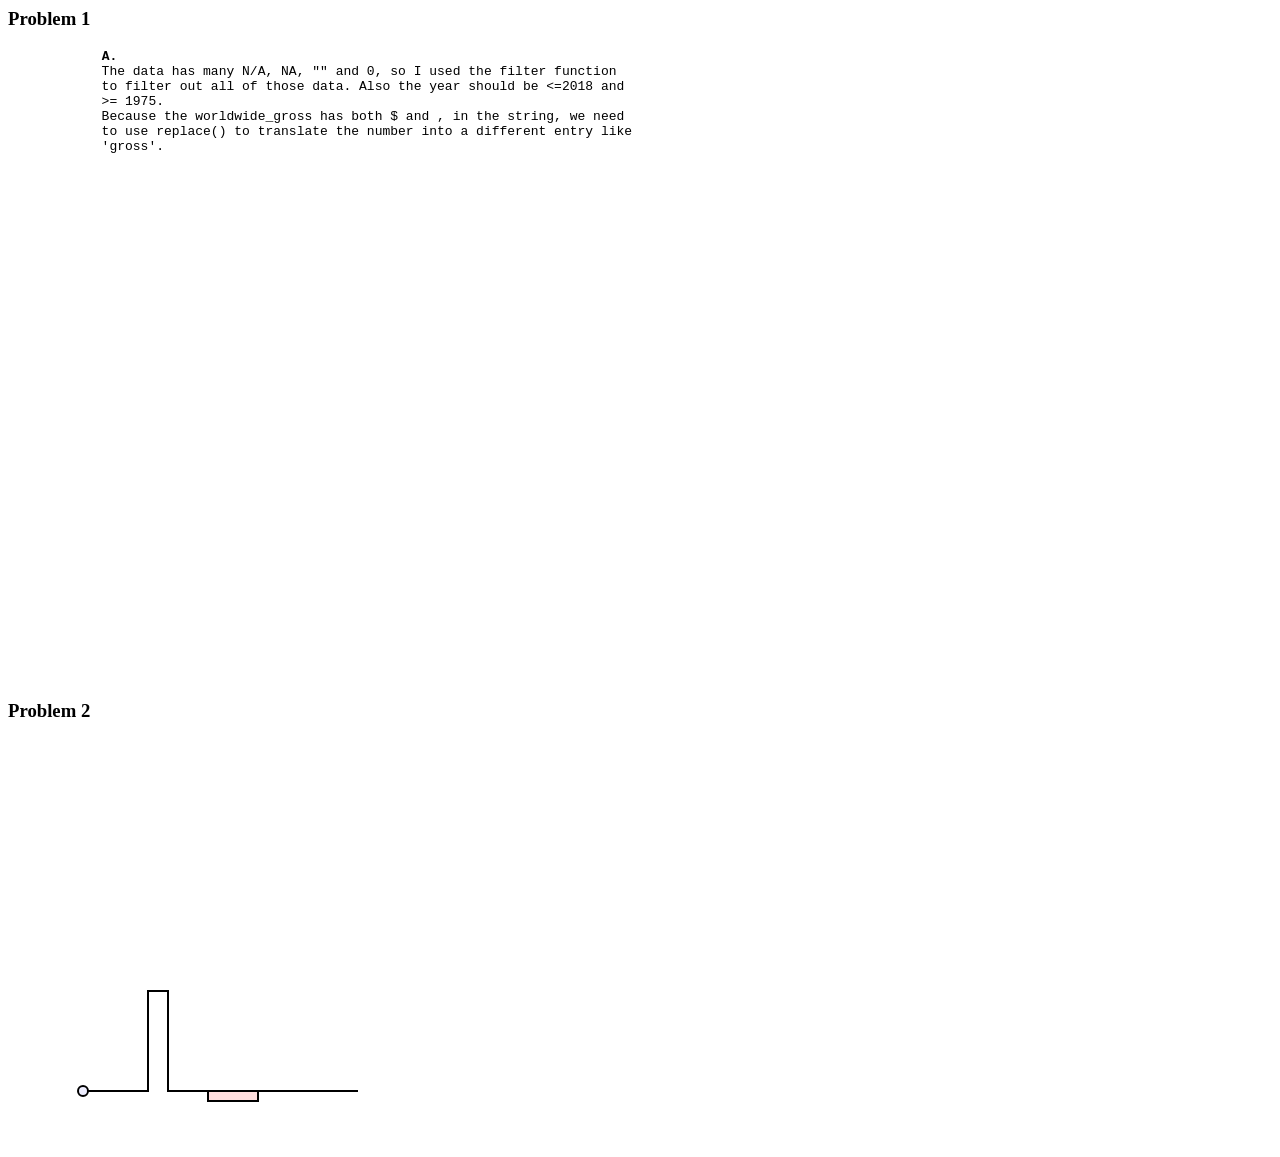
==== hw4/index.html @ 794f989a "almost finish" ====
<head>
    <meta charset="UTF-8">
    <script src="https://d3js.org/d3.v5.min.js"></script>
</head>
<body>
    <h3>Problem 1</h3>
    <p id="p1">
        <pre>
            <b>A.</b>
            The data has many N/A, NA, "" and 0, so I used the filter function
            to filter out all of those data. Also the year should be <=2018 and
            >= 1975.
            Because the worldwide_gross has both $ and , in the string, we need
            to use replace() to translate the number into a different entry like
            'gross'.
        </pre>
        <svg id="movie" height="500" width="800"></svg>
        <script>

            let svgMovie = d3.select("svg#movie");
            let width = svgMovie.attr("width");
            let height = svgMovie.attr("height");
            let margin = {top: 20, right: 20, bottom: 40, left: 40};
            let chartWidth = width - margin.left - margin.right;
            let chartHeight = height - margin.top - margin.bottom;

            var blockbustersData;

            d3.json("./blockbusters.json").then(function(data) {
                console.log(data.length);
                // console.log(data[0]);
                
                var count = 0;
                // console.log(data[0].worldwide_gross);
                
                data.forEach((d, i) => {
                    // replace all $ and , in the string
                    d['gross'] = Number(d['worldwide_gross'].replace(/\$|,/g,""));
                });
                data = data.filter(
                    d => d['Main_Genre'] != 0 && 
                    d['imdb_rating'] != 0 && 
                    d['length'] != 0 && 
                    d['rank_in_year'] != 0 &&
                    d['rating'] != 0 &&
                    d['studio'] != 0 &&
                    d['worldwide_gross'] != 0 &&
                    d['year'] != 0 &&
                    d['year'] <= 2018 &&
                    d['year'] >= 1975

                );
                blockbustersData = data;
                
                // calculate min and max then scale
                const grossMin = d3.min(data, d => d['gross']);
                const grossMax = d3.max(data, d => d['gross']);
                const grossScale = d3.scaleLog()
                            .domain([grossMin, grossMax])
                            .range([chartHeight, 0]);

                const yearMin = d3.min(data, d => d['year']);
                const yearMax = d3.max(data, d => d['year']);
                const yearScale = d3.scaleLinear()
                            .domain([yearMin, yearMax])
                            .range([0, chartWidth]);

                const imdbMin = d3.min(data, d => d['imdb_rating']);
                const imdbMax = d3.max(data, d => d['imdb_rating']);
                const imdbScale = d3.scaleLinear()
                            .domain([imdbMin, imdbMax])
                            .range([0.5, 10]);
                const genreScale = d3.scaleOrdinal(d3.schemeCategory10);

                let leftAxis = d3.axisLeft(grossScale).ticks(10, "~g").tickSize(0);
                svgMovie.append("g").attr("class", "y axis")
                    .attr("transform","translate("+ (margin.left) +","+ margin.top +")")
                    .call(leftAxis);
                let bottomAxis = d3.axisBottom(yearScale).ticks(20, "~g");
                svgMovie.append("g").attr("class", "x axis")
                    .attr("transform","translate("+ margin.left +","+ (margin.top + chartHeight) +")")
                    .call(bottomAxis);
                // console.log(grossMin);
                // console.log(grossMax);
                
                let leftGridlines = d3.axisLeft(grossScale).tickSize(-chartWidth).tickFormat("");
                svgMovie.append("g").attr("class", "y gridlines")
                    .style("color", "#C8C8C8")
                    .attr("transform","translate("+ (margin.left) +","+ margin.top +")")
                    .call(leftGridlines);
                
                let bottomGridlines = d3.axisBottom(yearScale).tickSize(chartHeight).ticks(20).tickFormat("");
                svgMovie.append("g").attr("class", "x gridlines")
                    .style("color", "#C8C8C8")
                    .attr("transform", "translate(" + (margin.left) +"," + (margin.top)+")")
                    .call(bottomGridlines);

                let scatter = svgMovie.append("g")
                    .attr("transform","translate("+margin.left+","+margin.top+")");
                blockbustersData.forEach((d,i) => {
                    let movieCircle = scatter.append("circle")
                        .attr("cx", yearScale(d['year']))
                        .attr("cy", grossScale(d['gross']))
                        .attr("r", imdbScale(d['imdb_rating']))
                        .style("fill", genreScale(d['Main_Genre']))
                        .style("opacity", 0.4);
                    
                    movieCircle.on("mouseover", function() {
                        // console.log(d3.select(this));
                        d3.select(this)
                            .transition().duration(200)
                            .attr("r", imdbScale(d['imdb_rating'])*2);
                        
                        // add a label
                        //TODO: 2012 still stay on the graph
                        scatter.append("text")
                            .attr("id", d['title'].replace(/[ _\-,.:'"#!\?]/g,""))
                            .attr("x", yearScale(d['year']))
                            .attr("y", grossScale(d['gross'])-10)
                            .text(d["title"])
                            .attr("text-anchor", "middle")
                            .attr("font-size", 15)
                            .attr("font-family", "Arial");
                        
                    });

                    movieCircle.on("mouseout", function() {
                        d3.select(this)
                            .transition().duration(200)
                            .attr("r", imdbScale(d['imdb_rating']));

                        d3.select("#"+d['title'].replace(/[ _\-,.:'"#!\?]/g,"")).remove();
                    })
                });


                // blockbustersData = data.filter()
        }).catch( e => { console.log("Error detected:" + e.message);});  
        </script>
    </p>
    <p id="p2">
        <h3>Problem 2</h3>
        <svg id="ball" height="400" width="400">
            <g id="background" style="stroke: #000; stroke-width: 2px; fill: none;">
            <!--- Wall is 13 meters from pitcher. 20 meters tall and 4 meters thick. Target is between 8 meters and 18 meters from the wall. --->
            <path d="M75 350 H 140 V 250 H 160 V 350 H 350"/>
            <!--- 1 meter is 5px, so our pitcher is at (15,10) from the lower left corner ---> <circle id="pitcher" cx="75" cy="350" r="5" style="fill: #EEF"/>
            <!-- Our target is between (40,10) and (50,10) from the lower left --->
            <rect id="target" x="200" y="350" width="50" height="10" style="fill: #FDD"/>
            </g>
        </svg>
        <script>
            const g = 3.71;
            const height_wall = 20;
            const width_wall = 4;
            const dist_wall = 13;
            // create scale for 5 pixels/m
            // for x-axis, domain 0,35, range 75, 350.
            let svg = d3.select("svg#ball");
            const xScale = d3.scaleLinear().domain([0,55]).range([75,350]);
            // reverse the range for yScale
            const yScale = d3.scaleLinear().domain([0, 70]).range([350,0]);
            function trajectory(initialVelocity, angle) {
                var vxi = initialVelocity*Math.cos(angle/180*Math.PI);
                
                var vyi = initialVelocity*Math.sin(angle/180*Math.PI);
                var tmax = 2*vyi/g.toFixed(1);
                var tTouch = 13/vxi.toFixed(1);
                var tOver = 17/vxi.toFixed(1);
                var tOver_height = vyi*tOver - 0.5*g*tOver*tOver;
                var ground;

                console.log(vxi);
                console.log(vyi);
                
                console.log(tmax);
                
                var array = [];

                for (var t = 0; t < tmax; t = t + 0.1) {
                    if (t < tTouch) {
                        ground = 0;
                    }
                    else if (t <= tOver && t >= tTouch) {
                        ground = 20;
                    }
                    else if (t > tOver && tOver_height < 20){
                        ground = 20;
                    }
                    else if (t > tOver && tOver_height >20) {
                        ground = 0;
                    }
                    array.push({
                            "ground": ground,
                            "x": xScale(vxi*t),
                            "y": yScale(vyi*t - 0.5*g*t*t),
                            "xVelocity": vxi,
                            "yVelocity": vyi - g*t,
                            "xAcceleration": 0,
                            "yAcceleration": g
                        });
                }
                return array;

            };
            
            // var testArray = trajectory(14,75);
            function plotTrajectory(array, color) {
                console.log(color);
                
                var trajectory = d3.line()
                    .x(function(d,i) {
                        return d['x'];
                    })
                    .y(function(d,i) {
                        return d['y'];
                    })
                    .curve(d3.curveMonotoneX)
                svg.append("path")
                    .attr("d", trajectory(array))
                    .style("stroke", color)
                    .style("fill", "none")
                    .attr("stroke-width", 5)
                    .attr("opacity", 0.25)
                var landingPoint = array[array.length-1];
                var txt;
                var distance = ((landingPoint.x - 75)/5).toFixed(1);
                var totalTime = (distance/landingPoint.xVelocity).toFixed(1);
                if (landingPoint.ground == 20) {
                    txt = "Missed, ";
                }
                else if (landingPoint.ground == 0) {
                    txt = "HIT, ";
                }
                svg.append("text")
                    .attr("x", landingPoint.x + 10)
                    .attr("y", 345)
                    .text(txt + totalTime + "s," + distance + "m")
                    .style("font-size", 10)
                    .style("font-family", "Arial")
                    // .attr("text-anchor", "middle")
                
            }
            // function redGround(array)
            // function hitOrMissed(array) {
            //     if 
            // }
            plotTrajectory(trajectory(14,75), "#ff8b00");
            // plotTrajectory(trajectory(19,79.6), "#30e3ca");
            // plotTrajectory(trajectory(20,77), "#0c005a");
            // plotTrajectory(trajectory(13,69), "#0c005a");
            console.log(trajectory(13, 69));

        </script>
    </p>
</body>
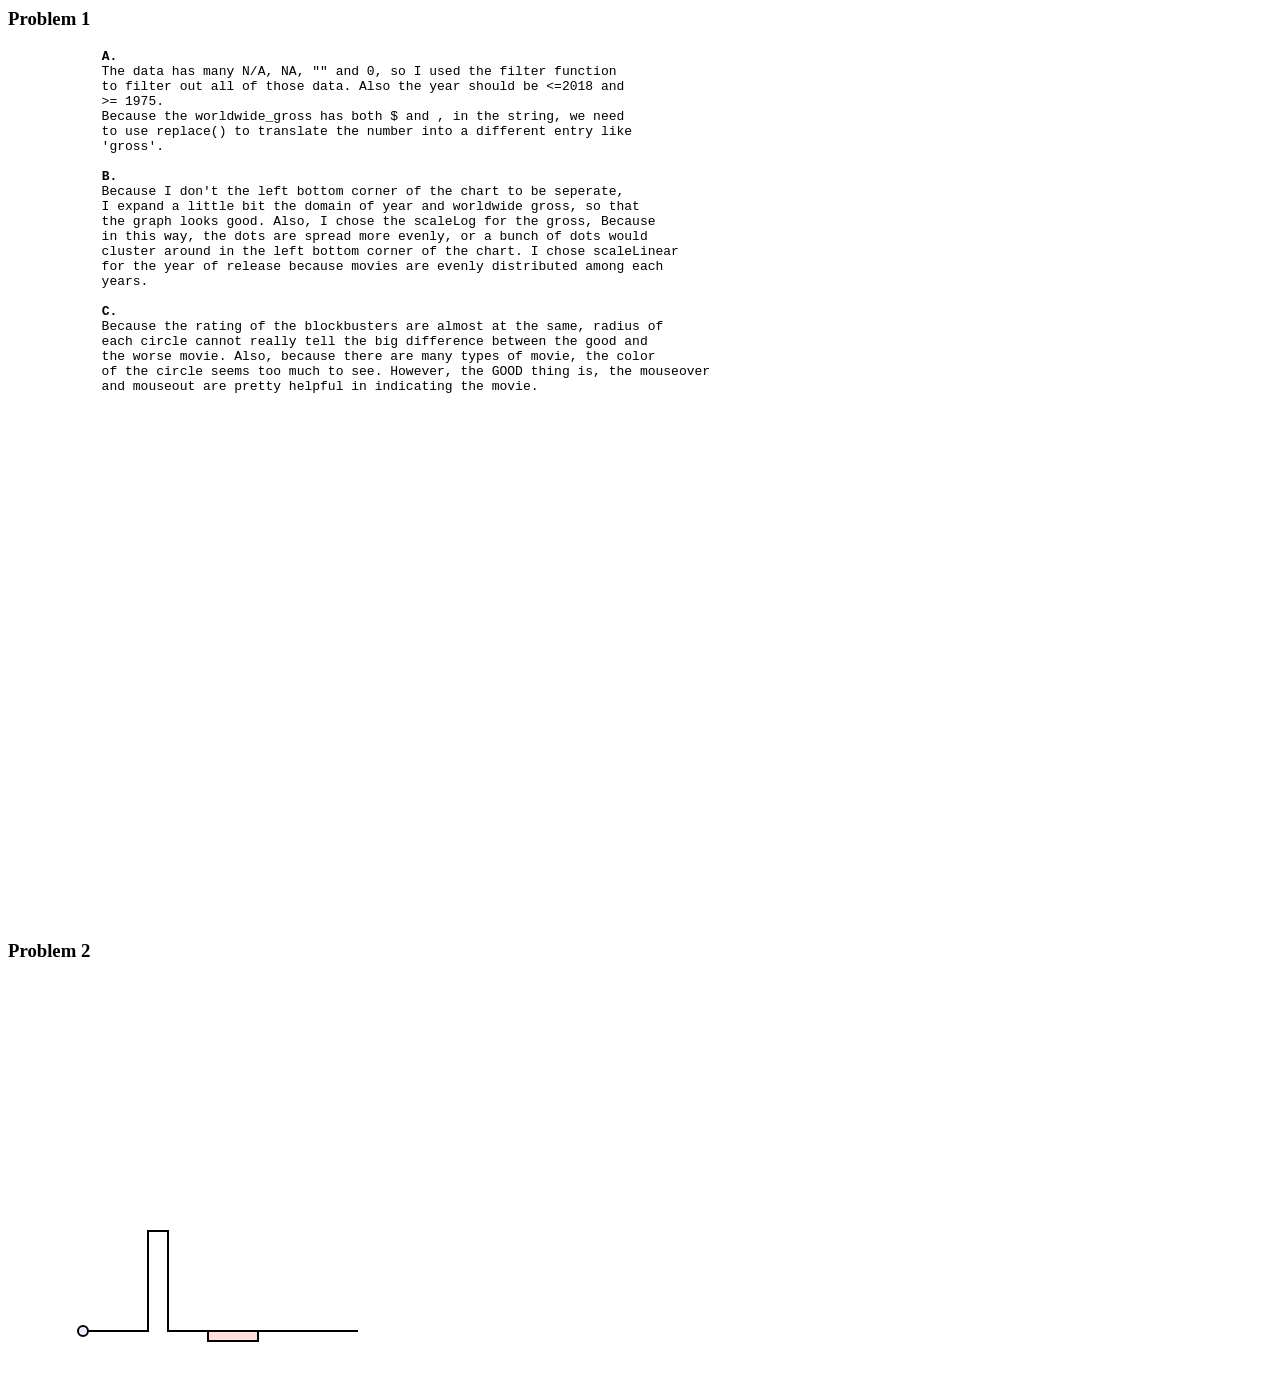
==== commit 4ed21e87: "99.9% complete" ====
--- a/hw4/index.html
+++ b/hw4/index.html
@@ -13,6 +13,22 @@
             Because the worldwide_gross has both $ and , in the string, we need
             to use replace() to translate the number into a different entry like
             'gross'.
+            
+            <b>B.</b>
+            Because I don't the left bottom corner of the chart to be seperate,
+            I expand a little bit the domain of year and worldwide gross, so that 
+            the graph looks good. Also, I chose the scaleLog for the gross, Because
+            in this way, the dots are spread more evenly, or a bunch of dots would 
+            cluster around in the left bottom corner of the chart. I chose scaleLinear
+            for the year of release because movies are evenly distributed among each 
+            years. 
+
+            <b>C.</b>
+            Because the rating of the blockbusters are almost at the same, radius of 
+            each circle cannot really tell the big difference between the good and 
+            the worse movie. Also, because there are many types of movie, the color 
+            of the circle seems too much to see. However, the GOOD thing is, the mouseover 
+            and mouseout are pretty helpful in indicating the movie.
         </pre>
         <svg id="movie" height="500" width="800"></svg>
         <script>
@@ -56,13 +72,15 @@
                 const grossMin = d3.min(data, d => d['gross']);
                 const grossMax = d3.max(data, d => d['gross']);
                 const grossScale = d3.scaleLog()
-                            .domain([grossMin, grossMax])
+                            .domain([grossMin/1.5, grossMax*1.4])
                             .range([chartHeight, 0]);
 
                 const yearMin = d3.min(data, d => d['year']);
                 const yearMax = d3.max(data, d => d['year']);
+                console.log(typeof(Number(yearMin)));
+                
                 const yearScale = d3.scaleLinear()
-                            .domain([yearMin, yearMax])
+                            .domain([yearMin-1, Number(yearMax)+1])
                             .range([0, chartWidth]);
 
                 const imdbMin = d3.min(data, d => d['imdb_rating']);
@@ -72,26 +90,34 @@
                             .range([0.5, 10]);
                 const genreScale = d3.scaleOrdinal(d3.schemeCategory10);
 
-                let leftAxis = d3.axisLeft(grossScale).ticks(10, "~g").tickSize(0);
+                let leftAxis = d3.axisLeft(grossScale).ticks(9, d3.format("$.01s")).tickSize(0);
                 svgMovie.append("g").attr("class", "y axis")
+                    .style("color", "#10316b")
                     .attr("transform","translate("+ (margin.left) +","+ margin.top +")")
                     .call(leftAxis);
-                let bottomAxis = d3.axisBottom(yearScale).ticks(20, "~g");
+                let bottomAxis = d3.axisBottom(yearScale).ticks(40, "~g");
                 svgMovie.append("g").attr("class", "x axis")
+                    .style("color", "#10316b")
                     .attr("transform","translate("+ margin.left +","+ (margin.top + chartHeight) +")")
-                    .call(bottomAxis);
+                    .call(bottomAxis)
+                    .selectAll("text")
+                        .attr("y", 8)
+                        .attr("x", 8)
+                        .attr("transform", "rotate(45)")
+                        .attr("text-anchor", "start")
+
                 // console.log(grossMin);
                 // console.log(grossMax);
                 
                 let leftGridlines = d3.axisLeft(grossScale).tickSize(-chartWidth).tickFormat("");
                 svgMovie.append("g").attr("class", "y gridlines")
-                    .style("color", "#C8C8C8")
+                    .style("color", "#eeeeee")
                     .attr("transform","translate("+ (margin.left) +","+ margin.top +")")
                     .call(leftGridlines);
                 
-                let bottomGridlines = d3.axisBottom(yearScale).tickSize(chartHeight).ticks(20).tickFormat("");
+                let bottomGridlines = d3.axisBottom(yearScale).tickSize(chartHeight).ticks(40).tickFormat("");
                 svgMovie.append("g").attr("class", "x gridlines")
-                    .style("color", "#C8C8C8")
+                    .style("color", "#eeeeee")
                     .attr("transform", "translate(" + (margin.left) +"," + (margin.top)+")")
                     .call(bottomGridlines);
 
@@ -107,6 +133,8 @@
                     
                     movieCircle.on("mouseover", function() {
                         // console.log(d3.select(this));
+                        // console.log(this);
+                        
                         d3.select(this)
                             .transition().duration(200)
                             .attr("r", imdbScale(d['imdb_rating'])*2);
@@ -120,7 +148,7 @@
                             .text(d["title"])
                             .attr("text-anchor", "middle")
                             .attr("font-size", 15)
-                            .attr("font-family", "Arial");
+                            .attr("font-family", "Arial")
                         
                     });
 
@@ -169,11 +197,6 @@
                 var tOver = 17/vxi.toFixed(1);
                 var tOver_height = vyi*tOver - 0.5*g*tOver*tOver;
                 var ground;
-
-                console.log(vxi);
-                console.log(vyi);
-                
-                console.log(tmax);
                 
                 var array = [];
 
@@ -206,7 +229,7 @@
             
             // var testArray = trajectory(14,75);
             function plotTrajectory(array, color) {
-                console.log(color);
+                // console.log(color);
                 
                 var trajectory = d3.line()
                     .x(function(d,i) {
@@ -222,20 +245,33 @@
                     .style("fill", "none")
                     .attr("stroke-width", 5)
                     .attr("opacity", 0.25)
+                    // opacity with 0.75 looks so much better
                 var landingPoint = array[array.length-1];
                 var txt;
                 var distance = ((landingPoint.x - 75)/5).toFixed(1);
                 var totalTime = (distance/landingPoint.xVelocity).toFixed(1);
-                if (landingPoint.ground == 20) {
+                if (landingPoint.ground == 20 || landingPoint.x >= 250) {
                     txt = "Missed, ";
                 }
                 else if (landingPoint.ground == 0) {
                     txt = "HIT, ";
                 }
                 svg.append("text")
-                    .attr("x", landingPoint.x + 10)
+                    .attr("x", landingPoint.x + 5)
+                    .attr("y", 325)
+                    .text(txt)
+                    .style("font-size", 10)
+                    .style("font-family", "Arial")
+                svg.append("text")
+                    .attr("x", landingPoint.x + 5)
+                    .attr("y", 335)
+                    .text(totalTime + "s,")
+                    .style("font-size", 10)
+                    .style("font-family", "Arial")
+                svg.append("text")
+                    .attr("x", landingPoint.x + 5)
                     .attr("y", 345)
-                    .text(txt + totalTime + "s," + distance + "m")
+                    .text(distance + "m")
                     .style("font-size", 10)
                     .style("font-family", "Arial")
                     // .attr("text-anchor", "middle")
@@ -246,11 +282,55 @@
             //     if 
             // }
             plotTrajectory(trajectory(14,75), "#ff8b00");
-            // plotTrajectory(trajectory(19,79.6), "#30e3ca");
-            // plotTrajectory(trajectory(20,77), "#0c005a");
+            plotTrajectory(trajectory(19,80), "#30e3ca");
+            plotTrajectory(trajectory(20,77), "#0c005a");
+            plotTrajectory(trajectoryWithWind(13,80,1), "#DF302E");
             // plotTrajectory(trajectory(13,69), "#0c005a");
-            console.log(trajectory(13, 69));
-
+            console.log(trajectory(20, 77));
+            function trajectoryWithWind(initialVelocity, angle, windAcceleraton) {
+                var vxi = initialVelocity*Math.cos(angle/180*Math.PI);
+                var vyi = initialVelocity*Math.sin(angle/180*Math.PI);
+                var tmax = 2*vyi/g.toFixed(1);
+                var tTouch;
+                var tOver;
+                var tOver_height;
+                var ground;
+
+                // console.log(vxi);
+                // console.log(vyi);
+                
+                // console.log(tmax);
+                
+                var array = [];
+
+                for (var t = 0; t < tmax; t = t + 0.1) {
+                    tTouch = 13/(vxi+windAcceleraton*t).toFixed(1);
+                    tOver = 17/(vxi+windAcceleraton*t).toFixed(1);
+                    tOver_height = vyi*tOver - 0.5*g*tOver*tOver;
+                    if (t < tTouch) {
+                        ground = 0;
+                    }
+                    else if (t <= tOver && t >= tTouch) {
+                        ground = 20;
+                    }
+                    else if (t > tOver && tOver_height < 20){
+                        ground = 20;
+                    }
+                    else if (t > tOver && tOver_height >20) {
+                        ground = 0;
+                    }
+                    array.push({
+                            "ground": ground,
+                            "x": xScale(vxi*t + 0.5*windAcceleraton*t*t),
+                            "y": yScale(vyi*t - 0.5*g*t*t),
+                            "xVelocity": vxi+windAcceleraton*t,
+                            "yVelocity": vyi - g*t,
+                            "xAcceleration": windAcceleraton,
+                            "yAcceleration": g
+                        });
+                }
+                return array;
+            }
         </script>
     </p>
 </body>
